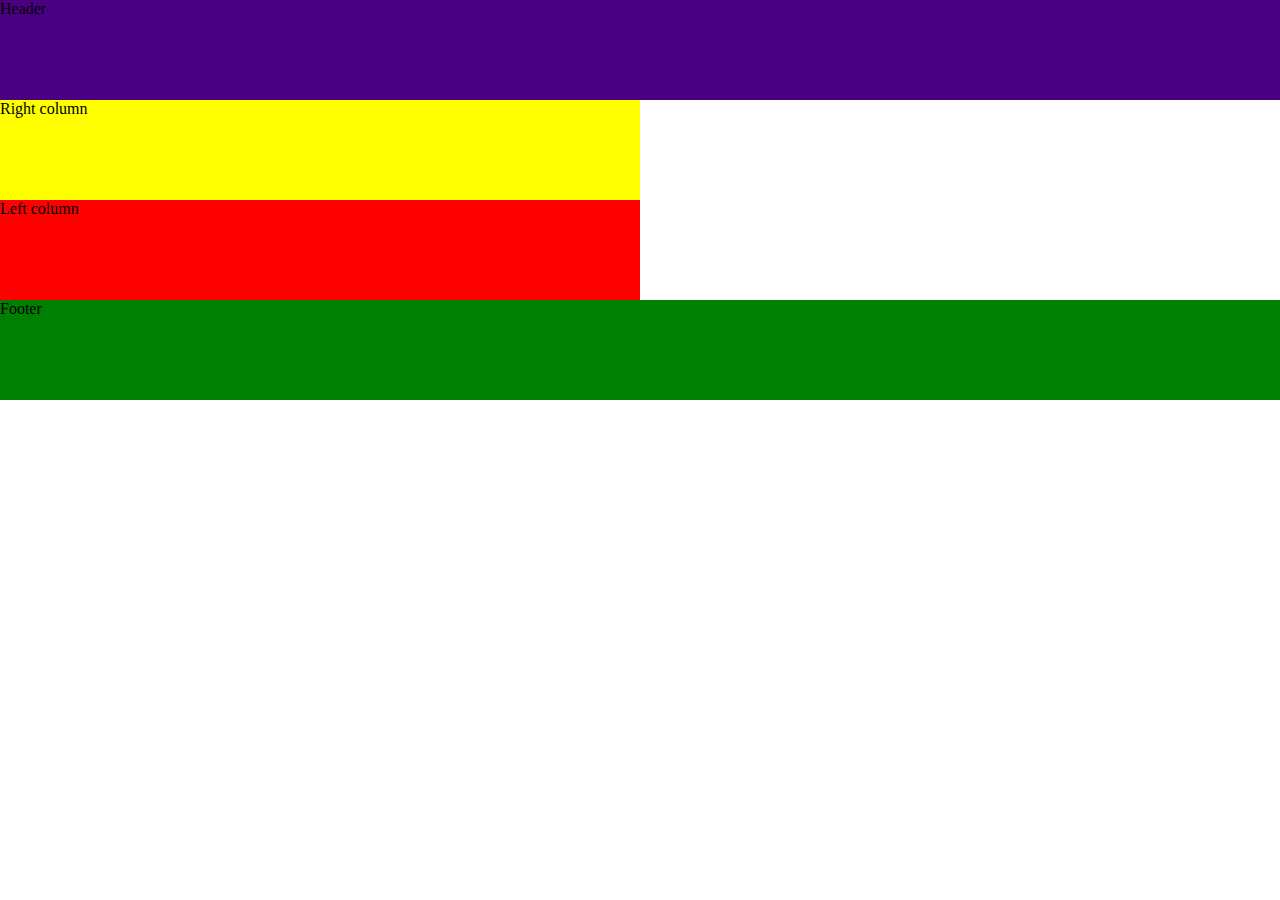
==== flex.html @ 03d0818c "about flex" ====
<!DOCTYPE html>
<html>
<head> 
	<title> Flex </title>
<link rel="stylesheet" type="text/css" href="flex.css">
	 </head>
	 <body>
	 	<header class="head">
	 		Header
	 	</header>
	 	<div class="container">
	 	<div class="left"> Left column </div>
	 	<div class="right"> Right column </div>
	 	</div>
	 </body>
	 <footer class="foot">
	 	Footer
	 </footer>
</html>
---- flex.css ----
body{margin:0px;}
.container{
			display: flex; flex-direction: column-reverse; flex-grow: 200px;
}
.head{
	background-color: indigo; height: 100px;
}
.left{
	background-color: red; width:50%; height: 100px; text-align: left;
}
.right{
	background-color: yellow; width:50%; height: 100px;
}
.foot{
	background-color: green; height: 100px; margin-bottom: 0px;
}
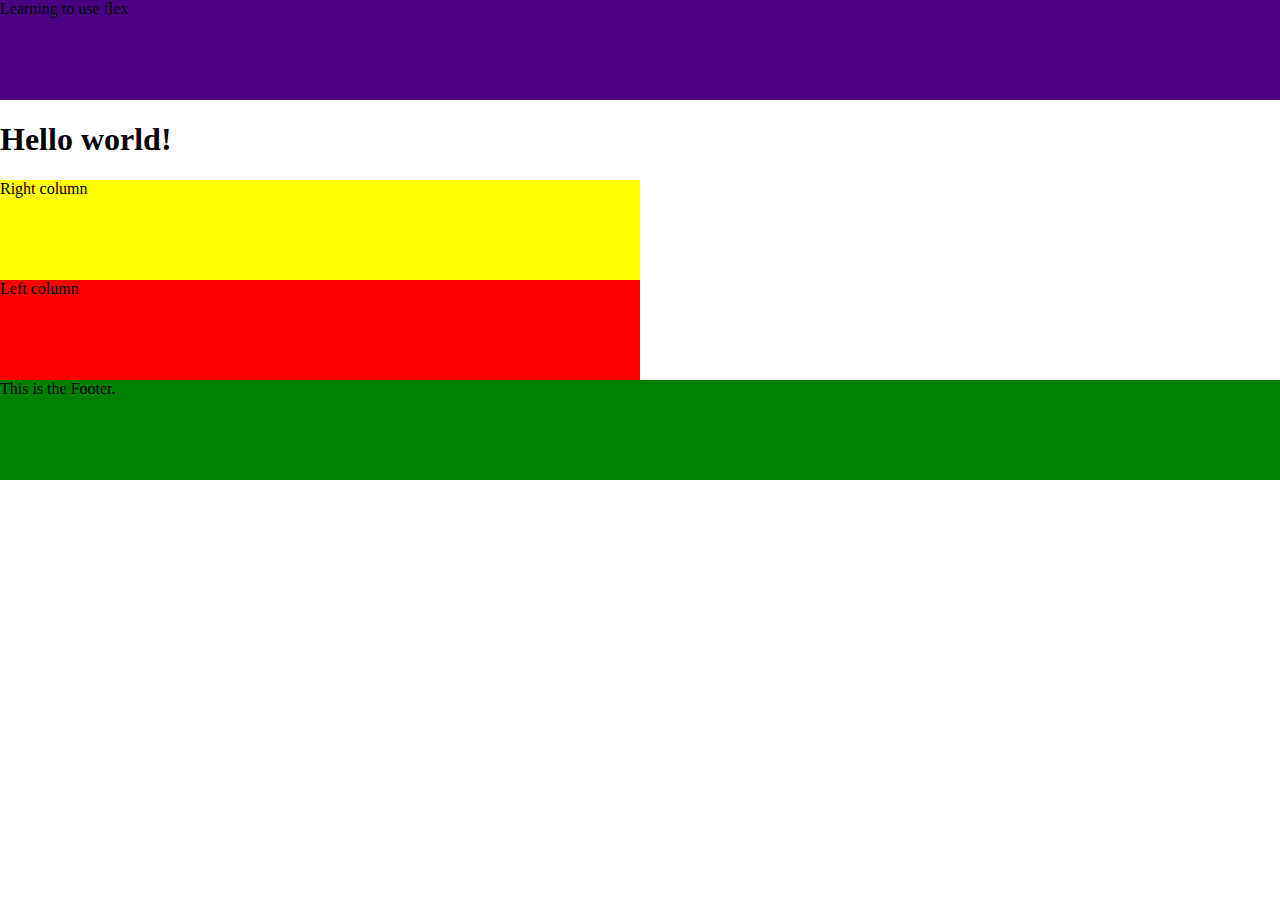
==== commit a05ca6c6: "modified flex file" ====
--- a/flex.html
+++ b/flex.html
@@ -6,14 +6,15 @@
 	 </head>
 	 <body>
 	 	<header class="head">
-	 		Header
+	 		Learning to use flex
 	 	</header>
+	 	<h1>Hello world!</h1>
 	 	<div class="container">
 	 	<div class="left"> Left column </div>
 	 	<div class="right"> Right column </div>
 	 	</div>
 	 </body>
 	 <footer class="foot">
-	 	Footer
+	 	This is the Footer.
 	 </footer>
 </html>